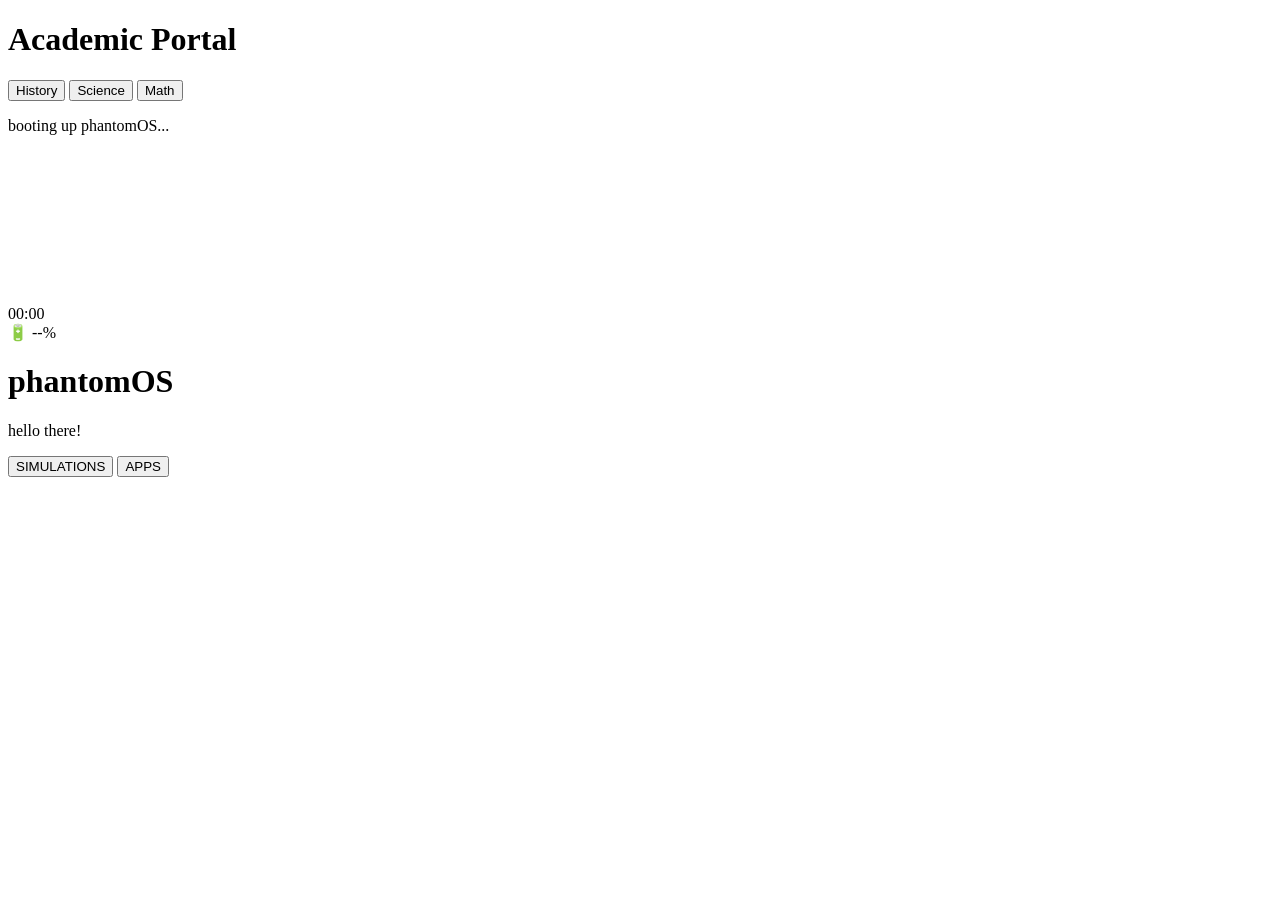
==== index.html @ 36a183fc "added index.html" ====
<!DOCTYPE html>
<html lang="en">
<head>
    <meta charset="UTF-8">
    <meta name="viewport" content="width=device-width, initial-scale=1.0">
    <title>Academic Resource Center</title>
    <link rel="stylesheet" href="style.css">
</head>
<body>
    <!-- Education Layer -->
    <div id="edu-layer" class="active">
        <header><h1>Academic Portal</h1></header>
        <div class="content">
            <button class="edu-btn">History</button>
            <button class="edu-btn">Science</button>
            <button id="math-trigger" class="edu-btn">Math</button>
        </div>
    </div>

    <!-- Boot Screen -->
    <div id="boot-screen" class="hidden">
        <p>booting up phantomOS...</p>
        <div class="progress-container">
            <div id="boot-progress"></div>
        </div>
    </div>

    <!-- phantomOS Layer -->
    <div id="os-layer" class="hidden">
        <canvas id="particles"></canvas>
        <div class="os-header">
            <div id="time">00:00</div>
            <div id="battery">🔋 --%</div>
        </div>
        <div class="os-main">
            <h1 class="logo">phantom<span class="purple-box">OS</span></h1>
            <p class="subtitle">hello there!</p>
            <div class="box-container">
                <button onclick="alert('connecting to the simulations library...')">SIMULATIONS</button>
                <button onclick="alert('connecting to apps library...')">APPS</button>
            </div>
        </div>
    </div>

    <script src="script.js"></script>
</body>
</html>
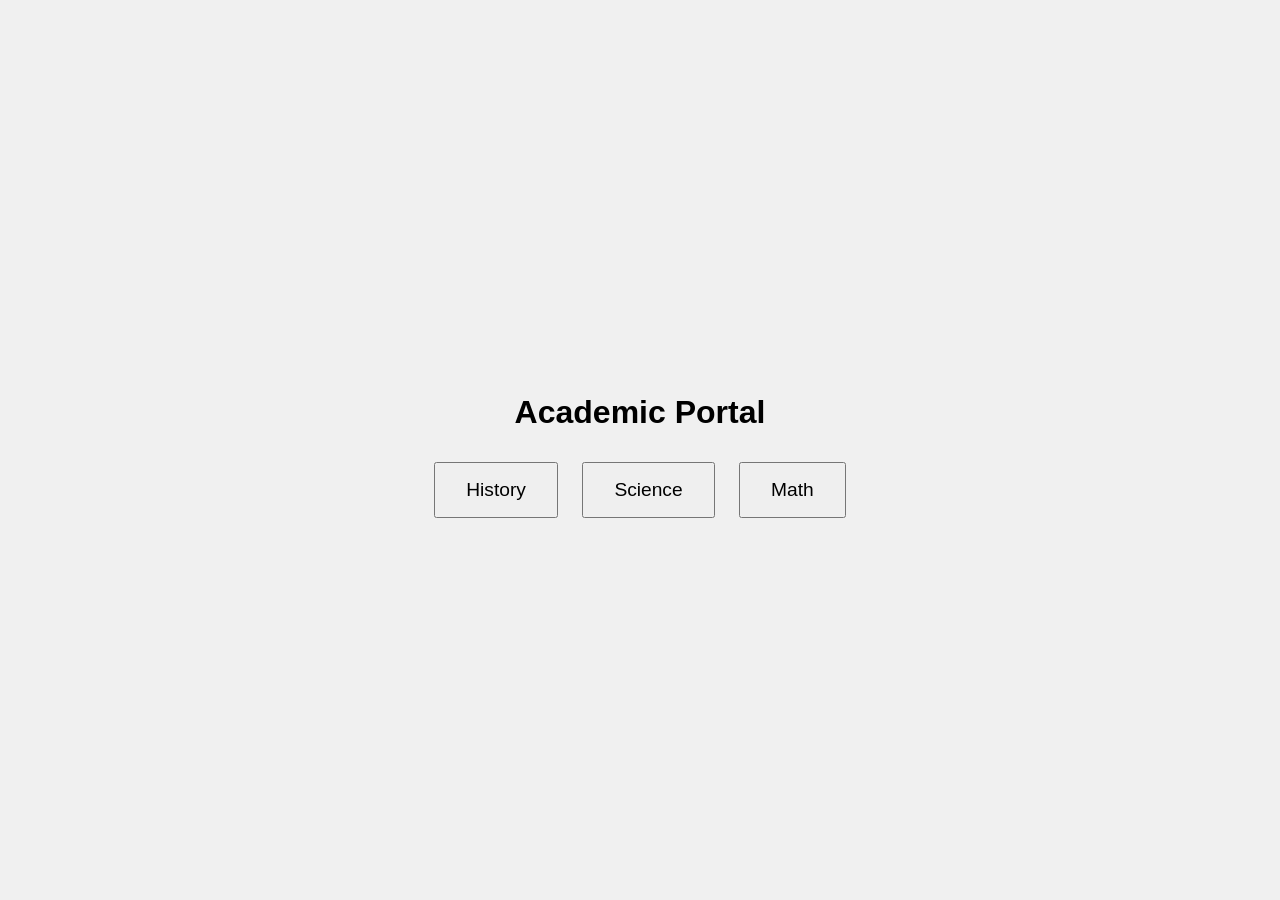
==== commit 00ef353b: "Update index.html" ====
--- a/index.html
+++ b/index.html
@@ -7,8 +7,8 @@
     <link rel="stylesheet" href="style.css">
 </head>
 <body>
-    <!-- Education Layer -->
-    <div id="edu-layer" class="active">
+    <!-- 1. Education Layer (The Mask) -->
+    <div id="edu-layer">
         <header><h1>Academic Portal</h1></header>
         <div class="content">
             <button class="edu-btn">History</button>
@@ -17,28 +17,54 @@
         </div>
     </div>
 
-    <!-- Boot Screen -->
+    <!-- 2. Boot Screen (The 3-Second Transition) -->
     <div id="boot-screen" class="hidden">
-        <p>booting up phantomOS...</p>
+        <p>booting up <span style="color:#8e44ad; font-weight:bold;">phantomOS</span>...</p>
         <div class="progress-container">
             <div id="boot-progress"></div>
         </div>
     </div>
 
-    <!-- phantomOS Layer -->
+    <!-- 3. phantomOS Layer (The Real Site) -->
     <div id="os-layer" class="hidden">
         <canvas id="particles"></canvas>
+        
         <div class="os-header">
             <div id="time">00:00</div>
             <div id="battery">🔋 --%</div>
         </div>
+
         <div class="os-main">
-            <h1 class="logo">phantom<span class="purple-box">OS</span></h1>
-            <p class="subtitle">hello there!</p>
-            <div class="box-container">
-                <button onclick="alert('connecting to the simulations library...')">SIMULATIONS</button>
-                <button onclick="alert('connecting to apps library...')">APPS</button>
+            <!-- Home Screen -->
+            <div id="os-home">
+                <h1 class="logo">phantom<span class="purple-box">OS</span></h1>
+                <p class="subtitle">hello there!</p>
+                <div class="box-container">
+                    <button onclick="showCategory('simulations')">SIMULATIONS</button>
+                    <button onclick="showCategory('apps')">APPS</button>
+                </div>
             </div>
+
+            <!-- Games Grid (Hidden until Simulations is clicked) -->
+            <div id="game-grid" class="hidden">
+                <button class="back-btn" onclick="showHome()">← Back</button>
+                <div class="grid-container">
+                    <div class="game-card" onclick="launchGame('https://example.com/game1')">
+                        <div class="game-icon">🎮</div>
+                        <p>Slope</p>
+                    </div>
+                    <div class="game-card" onclick="launchGame('https://example.com/game2')">
+                        <div class="game-icon">🧱</div>
+                        <p>Tetris</p>
+                    </div>
+                </div>
+            </div>
+        </div>
+
+        <!-- Fullscreen Game Viewer -->
+        <div id="game-frame-container" class="hidden">
+            <button class="close-game" onclick="closeGame()">Exit Game</button>
+            <iframe id="game-iframe" src=""></iframe>
         </div>
     </div>
 
--- a/style.css
+++ b/style.css
@@ -0,0 +1,25 @@
+body, html { margin: 0; padding: 0; font-family: sans-serif; overflow: hidden; height: 100%; background: #f0f0f0; }
+.hidden { display: none !important; }
+
+/* Education Theme */
+#edu-layer { height: 100vh; display: flex; flex-direction: column; align-items: center; justify-content: center; }
+.edu-btn { padding: 15px 30px; margin: 10px; font-size: 1.2rem; cursor: pointer; }
+
+/* Booting Screen */
+#boot-screen { height: 100vh; background: black; color: white; display: flex; flex-direction: column; align-items: center; justify-content: center; z-index: 99; position: fixed; width: 100%; top: 0; }
+.progress-container { width: 300px; height: 10px; background: #333; margin-top: 20px; border-radius: 5px; }
+#boot-progress { width: 0%; height: 100%; background: white; transition: width 0.1s; }
+
+/* phantomOS Theme */
+#os-layer { height: 100vh; background: black; color: white; position: relative; }
+#particles { position: absolute; top: 0; left: 0; z-index: 0; pointer-events: none; }
+.os-header { display: flex; justify-content: space-between; padding: 20px; font-weight: bold; position: relative; z-index: 1; }
+.os-main { text-align: center; margin-top: 10vh; position: relative; z-index: 1; }
+
+.logo { font-size: 4rem; text-transform: lowercase; color: white; text-shadow: 0 0 10px white; }
+.purple-box { background: #8e44ad; color: white; padding: 0 10px; margin-left: 5px; border-radius: 4px; text-shadow: none; }
+.subtitle { color: #ccc; letter-spacing: 2px; }
+
+.box-container { display: flex; gap: 40px; justify-content: center; margin-top: 50px; }
+.box-container button { width: 250px; height: 150px; border: 2px solid white; background: transparent; color: white; font-size: 1.5rem; cursor: pointer; transition: 0.3s; box-shadow: 0 0 5px white; }
+.box-container button:hover { background: white; color: black; }
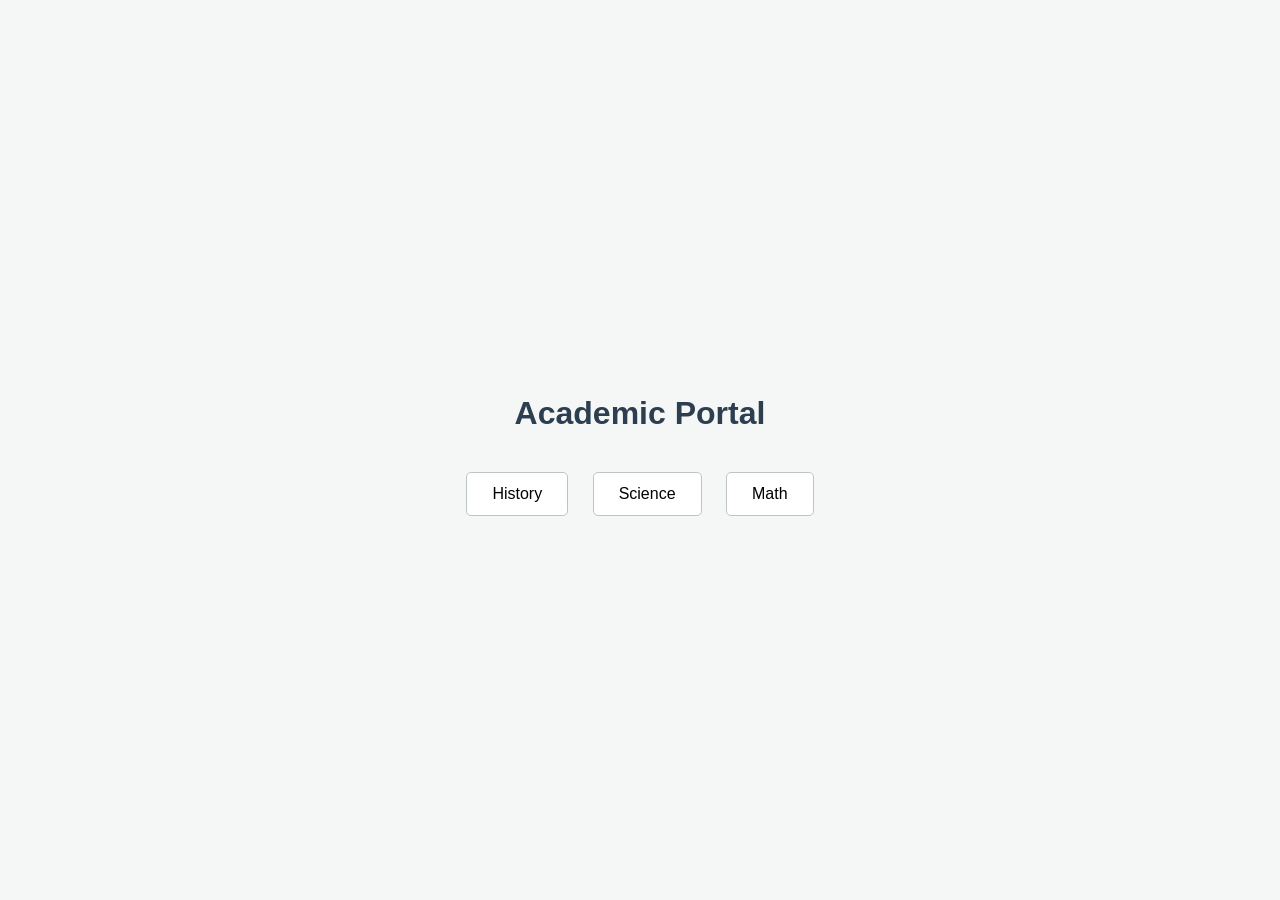
==== commit 8fcae8ad: "Update index.html" ====
--- a/index.html
+++ b/index.html
@@ -45,17 +45,19 @@
                 </div>
             </div>
 
-            <!-- Games Grid (Hidden until Simulations is clicked) -->
+            <!-- Games Grid -->
             <div id="game-grid" class="hidden">
                 <button class="back-btn" onclick="showHome()">← Back</button>
                 <div class="grid-container">
-                    <div class="game-card" onclick="launchGame('https://example.com/game1')">
-                        <div class="game-icon">🎮</div>
-                        <p>Slope</p>
+                    <!-- YOUR GAME LINKED HERE -->
+                    <div class="game-card" onclick="launchGame('games/Alien Hominoid/index.html')">
+                        <div class="game-icon">👽</div>
+                        <p>Alien Hominoid</p>
                     </div>
-                    <div class="game-card" onclick="launchGame('https://example.com/game2')">
-                        <div class="game-icon">🧱</div>
-                        <p>Tetris</p>
+                    <!-- Example of an external game -->
+                    <div class="game-card" onclick="launchGame('https://gabrielecirulli.github.io')">
+                        <div class="game-icon">🔢</div>
+                        <p>2048</p>
                     </div>
                 </div>
             </div>
--- a/style.css
+++ b/style.css
@@ -1,25 +1,165 @@
-body, html { margin: 0; padding: 0; font-family: sans-serif; overflow: hidden; height: 100%; background: #f0f0f0; }
+/* --- 1. CORE SETUP --- */
+* { box-sizing: border-box; }
+body, html { 
+    margin: 0; 
+    padding: 0; 
+    font-family: 'Segoe UI', Tahoma, Geneva, Verdana, sans-serif; 
+    height: 100%; 
+    overflow: hidden; /* Stops scrolling during the OS mode */
+}
+
+/* The magic "Hide" class */
 .hidden { display: none !important; }
 
-/* Education Theme */
-#edu-layer { height: 100vh; display: flex; flex-direction: column; align-items: center; justify-content: center; }
-.edu-btn { padding: 15px 30px; margin: 10px; font-size: 1.2rem; cursor: pointer; }
+/* --- 2. EDUCATION LAYER (The Mask) --- */
+#edu-layer { 
+    height: 100vh; 
+    background: #f4f7f6; 
+    display: flex; 
+    flex-direction: column; 
+    align-items: center; 
+    justify-content: center; 
+}
+#edu-layer h1 { color: #2c3e50; margin-bottom: 30px; }
+.edu-btn { 
+    padding: 12px 25px; 
+    margin: 10px; 
+    font-size: 1rem; 
+    cursor: pointer; 
+    border: 1px solid #bdc3c7; 
+    background: white; 
+    border-radius: 5px; 
+    transition: 0.2s;
+}
+.edu-btn:hover { background: #ecf0f1; }
 
-/* Booting Screen */
-#boot-screen { height: 100vh; background: black; color: white; display: flex; flex-direction: column; align-items: center; justify-content: center; z-index: 99; position: fixed; width: 100%; top: 0; }
-.progress-container { width: 300px; height: 10px; background: #333; margin-top: 20px; border-radius: 5px; }
-#boot-progress { width: 0%; height: 100%; background: white; transition: width 0.1s; }
+/* --- 3. BOOT SCREEN (The 3-Second Transition) --- */
+#boot-screen { 
+    height: 100vh; 
+    background: black; 
+    color: white; 
+    display: flex; 
+    flex-direction: column; 
+    align-items: center; 
+    justify-content: center; 
+    position: fixed; 
+    width: 100%; 
+    top: 0; 
+    z-index: 999;
+}
+.progress-container { 
+    width: 250px; 
+    height: 6px; 
+    background: #222; 
+    margin-top: 20px; 
+    border-radius: 10px; 
+    overflow: hidden;
+}
+#boot-progress { 
+    width: 0%; 
+    height: 100%; 
+    background: white; 
+    box-shadow: 0 0 10px white;
+}
 
-/* phantomOS Theme */
-#os-layer { height: 100vh; background: black; color: white; position: relative; }
-#particles { position: absolute; top: 0; left: 0; z-index: 0; pointer-events: none; }
-.os-header { display: flex; justify-content: space-between; padding: 20px; font-weight: bold; position: relative; z-index: 1; }
-.os-main { text-align: center; margin-top: 10vh; position: relative; z-index: 1; }
+/* --- 4. phantomOS LAYER (The Real Site) --- */
+#os-layer { 
+    height: 100vh; 
+    background: black; 
+    color: white; 
+    position: relative; 
+}
 
-.logo { font-size: 4rem; text-transform: lowercase; color: white; text-shadow: 0 0 10px white; }
-.purple-box { background: #8e44ad; color: white; padding: 0 10px; margin-left: 5px; border-radius: 4px; text-shadow: none; }
-.subtitle { color: #ccc; letter-spacing: 2px; }
+/* Floating Particles */
+#particles { 
+    position: absolute; 
+    top: 0; 
+    left: 0; 
+    z-index: 0; 
+}
 
-.box-container { display: flex; gap: 40px; justify-content: center; margin-top: 50px; }
-.box-container button { width: 250px; height: 150px; border: 2px solid white; background: transparent; color: white; font-size: 1.5rem; cursor: pointer; transition: 0.3s; box-shadow: 0 0 5px white; }
-.box-container button:hover { background: white; color: black; }
+/* OS Top Header */
+.os-header { 
+    display: flex; 
+    justify-content: space-between; 
+    padding: 15px 25px; 
+    font-weight: bold; 
+    position: relative; 
+    z-index: 2; 
+    font-family: monospace;
+}
+
+/* Main Logo & Boxes */
+.os-main { 
+    text-align: center; 
+    margin-top: 15vh; 
+    position: relative; 
+    z-index: 2; 
+}
+.logo { 
+    font-size: 4.5rem; 
+    text-transform: lowercase; 
+    letter-spacing: -2px;
+    text-shadow: 0 0 15px rgba(255,255,255,0.6);
+}
+.purple-box { 
+    background: #8e44ad; 
+    padding: 0 12px; 
+    margin-left: 8px; 
+    border-radius: 8px; 
+    text-shadow: none; 
+    box-shadow: 0 0 20px #8e44ad;
+}
+.subtitle { color: #888; letter-spacing: 4px; margin-top: -10px; }
+
+/* OS Buttons */
+.box-container { 
+    display: flex; 
+    gap: 30px; 
+    justify-content: center; 
+    margin-top: 60px; 
+}
+.box-container button { 
+    width: 220px; 
+    height: 140px; 
+    border: 1px solid white; 
+    background: rgba(255,255,255,0.05); 
+    color: white; 
+    font-size: 1.2rem; 
+    cursor: pointer; 
+    transition: 0.4s; 
+    box-shadow: 0 0 5px white;
+    backdrop-filter: blur(5px);
+}
+.box-container button:hover { 
+    background: white; 
+    color: black; 
+    box-shadow: 0 0 25px white;
+}
+
+/* --- 5. GAME GRID & FRAME --- */
+.grid-container { 
+    display: grid; 
+    grid-template-columns: repeat(auto-fill, minmax(140px, 1fr)); 
+    gap: 20px; 
+    padding: 20px 10%;
+}
+.game-card {
+    background: rgba(255, 255, 255, 0.08);
+    border: 1px solid rgba(255, 255, 255, 0.2);
+    padding: 20px;
+    border-radius: 10px;
+    cursor: pointer;
+    transition: 0.3s;
+}
+.game-card:hover { transform: translateY(-5px); background: #8e44ad; }
+.back-btn { background: none; border: 1px solid white; color: white; cursor: pointer; margin-bottom: 20px; }
+
+#game-frame-container {
+    position: fixed; top: 0; left: 0; width: 100%; height: 100%; background: black; z-index: 1000;
+}
+#game-iframe { width: 100%; height: 100%; border: none; }
+.close-game {
+    position: absolute; top: 15px; right: 15px; padding: 8px 15px; 
+    background: #c0392b; color: white; border: none; cursor: pointer; border-radius: 5px;
+}
